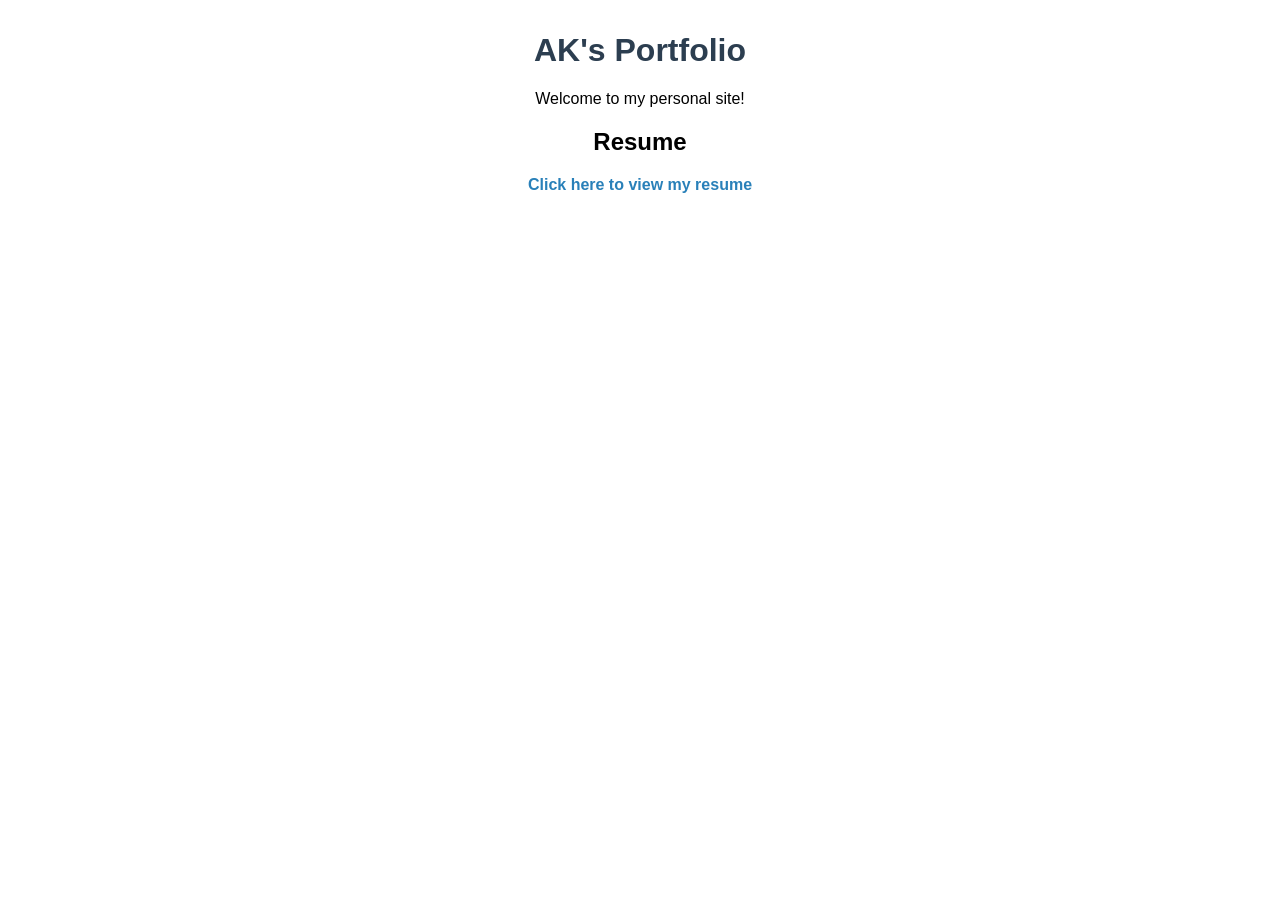
==== index.html @ e65ef9ff "Add portfolio index.html and resume" ====
<!DOCTYPE html>
<html lang="en">
<head>
  <meta charset="UTF-8">
  <meta name="viewport" content="width=device-width, initial-scale=1.0">
  <title>My Portfolio</title>
  <link rel="stylesheet" href="styles.css">
</head>
<body>
  <header>
    <h1>AK's Portfolio</h1>
    <p>Welcome to my personal site!</p>
  </header>

  <main>
    <section>
      <h2>Resume</h2>
      <p>
        <a href="resume.pdf" target="_blank">Click here to view my resume</a>
      </p>
    </section>
  </main>

  <script src="main.js"></script>
</body>
</html>
---- styles.css ----
/* styles.css */
body {
  font-family: Arial, sans-serif;
  text-align: center;
  margin: 2rem;
}

header h1 {
  color: #2c3e50;
}

a {
  color: #2980b9;
  text-decoration: none;
  font-weight: bold;
}

a:hover {
  text-decoration: underline;
}
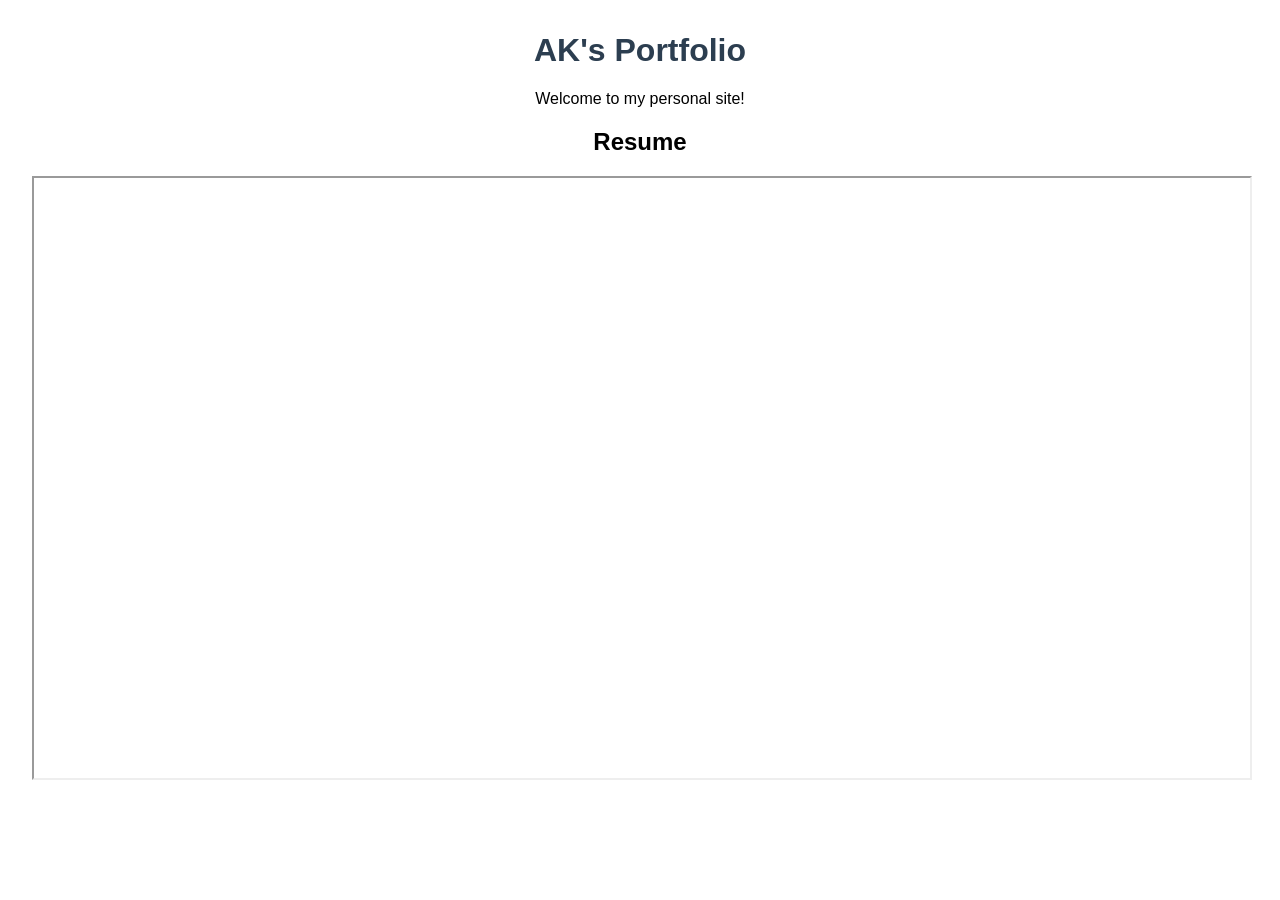
==== commit 9b545d84: "Update index.html" ====
--- a/index.html
+++ b/index.html
@@ -16,11 +16,11 @@
     <section>
       <h2>Resume</h2>
       <p>
-        <a href="resume.pdf" target="_blank">Click here to view my resume</a>
+        <iframe src="resume.pdf" width="100%" height="600px"></iframe>
       </p>
     </section>
   </main>
 
   <script src="main.js"></script>
 </body>
-</html>+</html>
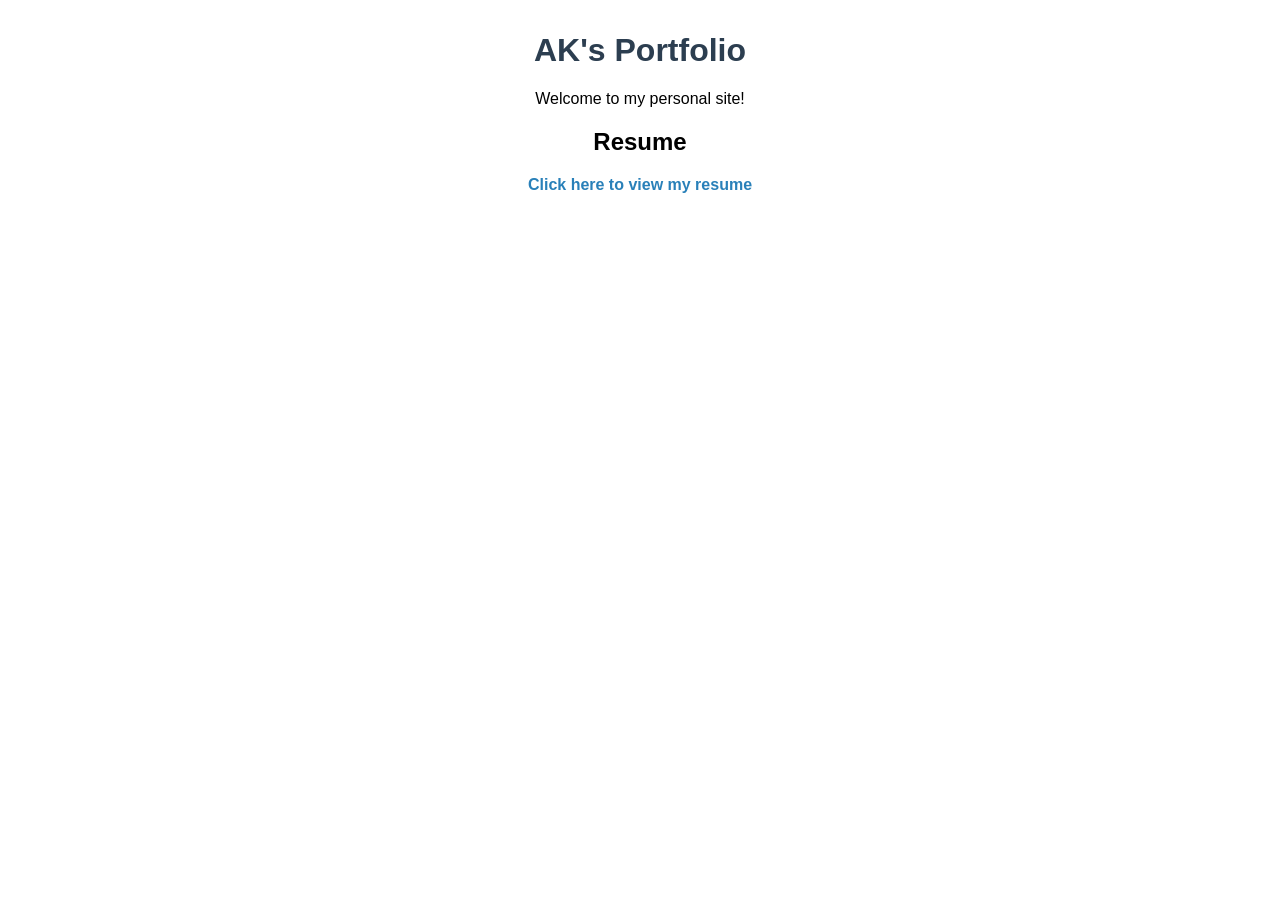
==== commit 136469a1: "Add portfolio index.html and resume" ====
--- a/index.html
+++ b/index.html
@@ -16,11 +16,11 @@
     <section>
       <h2>Resume</h2>
       <p>
-        <iframe src="resume.pdf" width="100%" height="600px"></iframe>
+			<a href="resume.pdf" target="_blank">Click here to view my resume</a>
       </p>
     </section>
   </main>
 
   <script src="main.js"></script>
 </body>
-</html>
+</html>
